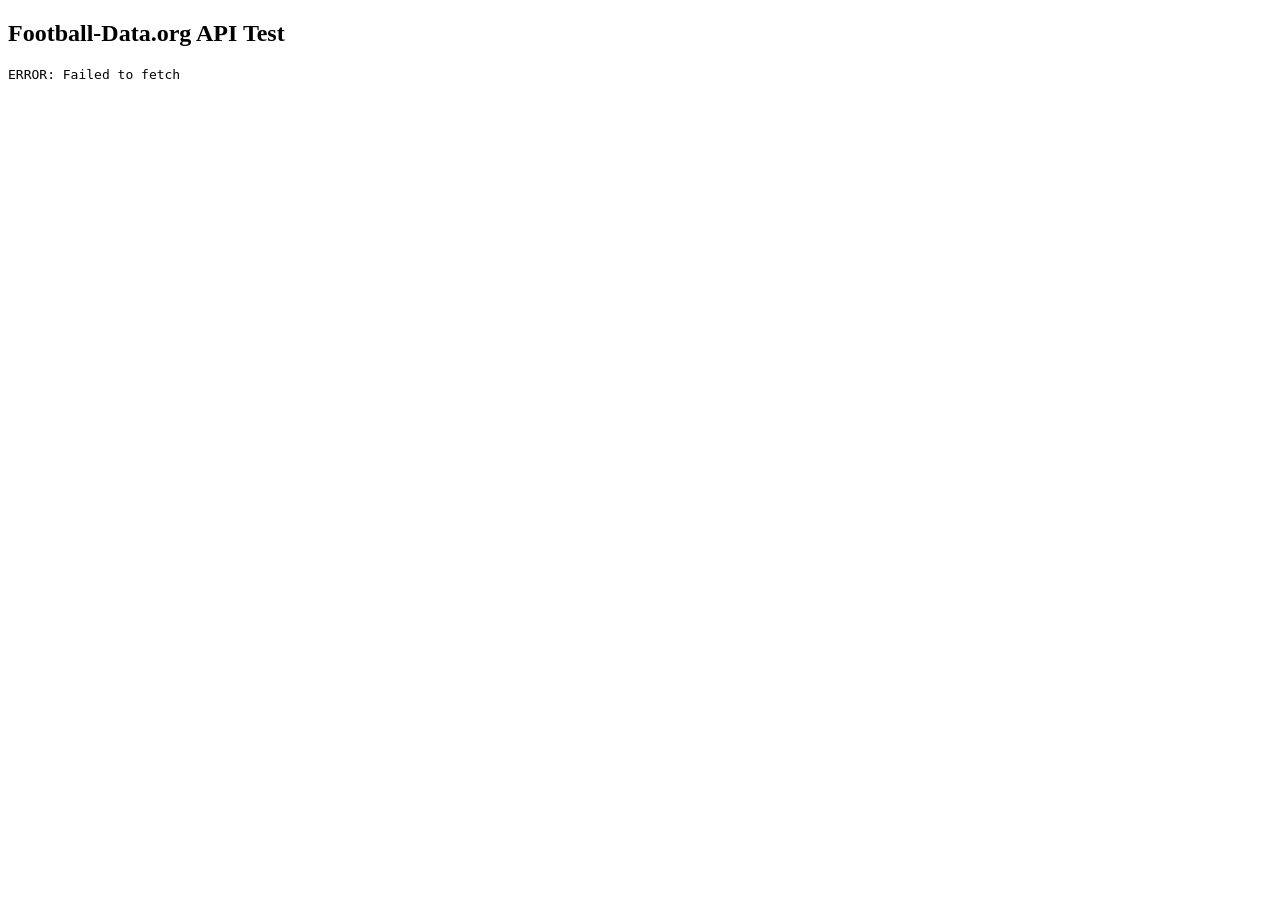
==== test.html @ adfe0f9c "v3: Add debug logging, stats fallback, API test page" ====
<!DOCTYPE html>
<html>
<head>
  <meta charset="UTF-8">
  <title>API Test</title>
</head>
<body>
<h2>Football-Data.org API Test</h2>
<pre id="output">Testing...</pre>
<script>
(async function() {
  const out = document.getElementById('output');
  const key = 'ca35c74cbd8d4174af21cf360d47d1e9';
  try {
    out.textContent = 'Calling API...';
    const resp = await fetch('https://api.football-data.org/v4/competitions/WC/matches', {
      headers: { 'X-Auth-Token': key }
    });
    const data = await resp.json();
    const finished = data.matches ? data.matches.filter(m => m.status === 'FINISHED') : [];
    out.textContent = `Status: ${resp.status}\nTotal matches: ${data.matches ? data.matches.length : 0}\nFinished: ${finished.length}\n\nFirst finished:\n${finished.length > 0 ? JSON.stringify(finished[0], null, 2) : 'none'}`;
  } catch(e) {
    out.textContent = 'ERROR: ' + e.message;
  }
})();
</script>
</body>
</html>
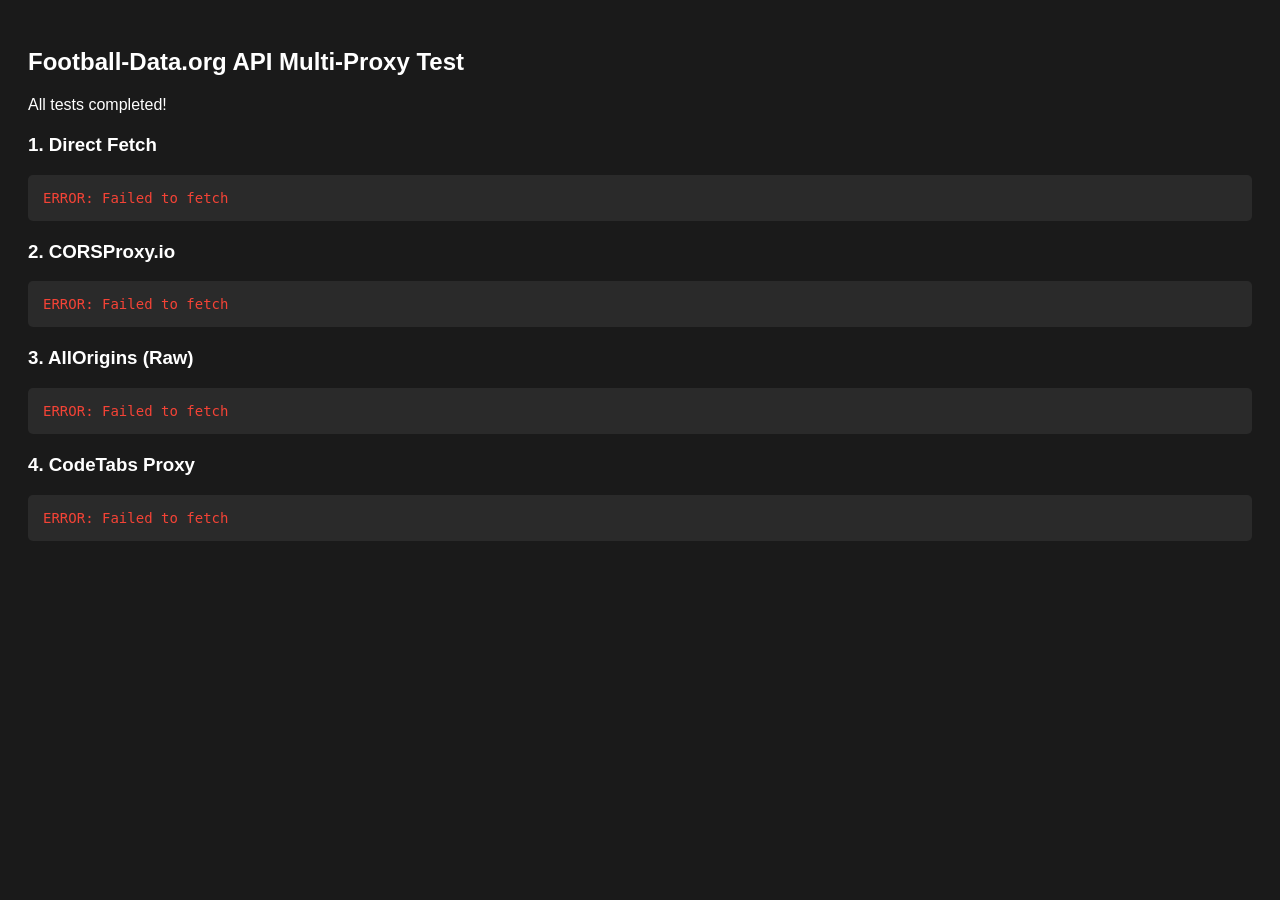
==== commit e769692f: "v5: Fix CORS proxy fallback, merge live scores into local fixtures list, align Group L schedule, and" ====
--- a/test.html
+++ b/test.html
@@ -2,26 +2,101 @@
 <html>
 <head>
   <meta charset="UTF-8">
-  <title>API Test</title>
+  <title>API Test Multi-Proxy</title>
+  <style>
+    body { font-family: sans-serif; padding: 20px; background: #1a1a1a; color: #fff; }
+    pre { background: #2a2a2a; padding: 15px; border-radius: 5px; overflow-x: auto; font-size: 14px; }
+    .success { color: #4caf50; }
+    .error { color: #f44336; }
+    h3 { margin-top: 20px; }
+  </style>
 </head>
 <body>
-<h2>Football-Data.org API Test</h2>
-<pre id="output">Testing...</pre>
+<h2>Football-Data.org API Multi-Proxy Test</h2>
+<div id="status">Testing proxies...</div>
+
+<h3>1. Direct Fetch</h3>
+<pre id="direct-out">Testing...</pre>
+
+<h3>2. CORSProxy.io</h3>
+<pre id="corsproxy-out">Testing...</pre>
+
+<h3>3. AllOrigins (Raw)</h3>
+<pre id="allorigins-out">Testing...</pre>
+
+<h3>4. CodeTabs Proxy</h3>
+<pre id="codetabs-out">Testing...</pre>
+
 <script>
-(async function() {
-  const out = document.getElementById('output');
-  const key = 'ca35c74cbd8d4174af21cf360d47d1e9';
+const targetUrl = 'https://api.football-data.org/v4/competitions/WC/matches';
+const key = 'ca35c74cbd8d4174af21cf360d47d1e9';
+
+async function testDirect() {
+  const out = document.getElementById('direct-out');
   try {
-    out.textContent = 'Calling API...';
-    const resp = await fetch('https://api.football-data.org/v4/competitions/WC/matches', {
+    const resp = await fetch(targetUrl, {
       headers: { 'X-Auth-Token': key }
     });
     const data = await resp.json();
-    const finished = data.matches ? data.matches.filter(m => m.status === 'FINISHED') : [];
-    out.textContent = `Status: ${resp.status}\nTotal matches: ${data.matches ? data.matches.length : 0}\nFinished: ${finished.length}\n\nFirst finished:\n${finished.length > 0 ? JSON.stringify(finished[0], null, 2) : 'none'}`;
-  } catch(e) {
+    out.className = 'success';
+    out.textContent = `SUCCESS: Status ${resp.status}\nTotal matches: ${data.matches ? data.matches.length : 0}\nFinished: ${data.matches ? data.matches.filter(m => m.status === 'FINISHED').length : 0}`;
+  } catch (e) {
+    out.className = 'error';
     out.textContent = 'ERROR: ' + e.message;
   }
+}
+
+async function testCorsProxy() {
+  const out = document.getElementById('corsproxy-out');
+  try {
+    const resp = await fetch('https://corsproxy.io/?' + encodeURIComponent(targetUrl), {
+      headers: { 'X-Auth-Token': key }
+    });
+    const data = await resp.json();
+    out.className = 'success';
+    out.textContent = `SUCCESS: Status ${resp.status}\nTotal matches: ${data.matches ? data.matches.length : 0}\nFinished: ${data.matches ? data.matches.filter(m => m.status === 'FINISHED').length : 0}`;
+  } catch (e) {
+    out.className = 'error';
+    out.textContent = 'ERROR: ' + e.message;
+  }
+}
+
+async function testAllOrigins() {
+  const out = document.getElementById('allorigins-out');
+  try {
+    const resp = await fetch('https://api.allorigins.win/raw?url=' + encodeURIComponent(targetUrl), {
+      headers: { 'X-Auth-Token': key }
+    });
+    const data = await resp.json();
+    out.className = 'success';
+    out.textContent = `SUCCESS: Status ${resp.status}\nTotal matches: ${data.matches ? data.matches.length : 0}\nFinished: ${data.matches ? data.matches.filter(m => m.status === 'FINISHED').length : 0}`;
+  } catch (e) {
+    out.className = 'error';
+    out.textContent = 'ERROR: ' + e.message;
+  }
+}
+
+async function testCodeTabs() {
+  const out = document.getElementById('codetabs-out');
+  try {
+    const resp = await fetch('https://api.codetabs.com/v1/proxy?quest=' + encodeURIComponent(targetUrl), {
+      headers: { 'X-Auth-Token': key }
+    });
+    const data = await resp.json();
+    out.className = 'success';
+    out.textContent = `SUCCESS: Status ${resp.status}\nTotal matches: ${data.matches ? data.matches.length : 0}\nFinished: ${data.matches ? data.matches.filter(m => m.status === 'FINISHED').length : 0}`;
+  } catch (e) {
+    out.className = 'error';
+    out.textContent = 'ERROR: ' + e.message;
+  }
+}
+
+(async function() {
+  await testDirect();
+  await testCorsProxy();
+  await testAllOrigins();
+  await testCodeTabs();
+  document.getElementById('status').textContent = 'All tests completed!';
 })();
 </script>
 </body>
